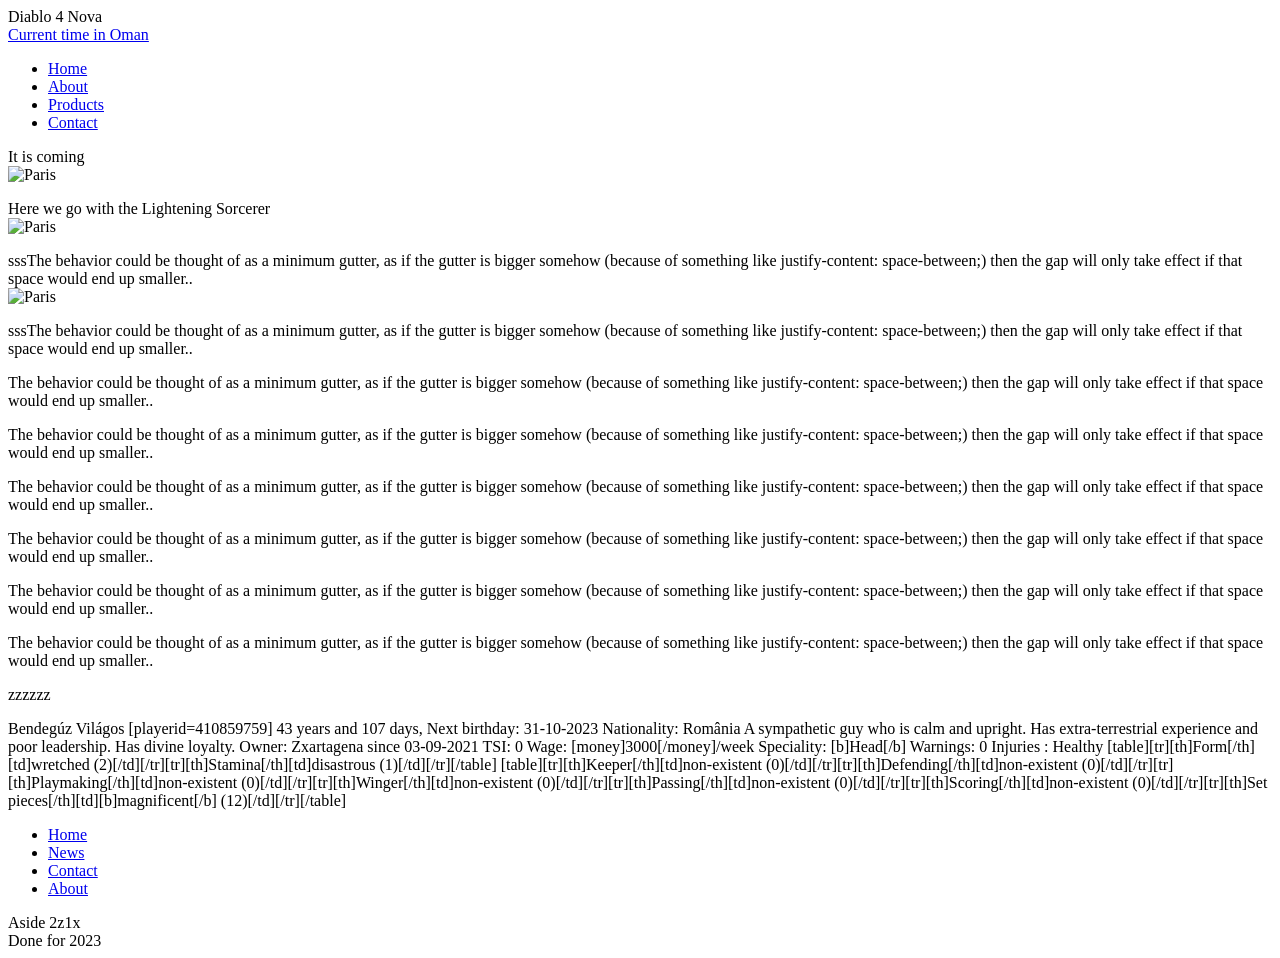
==== index.html @ be7732a3 "Update index.html" ====
<!DOCTYPE html>
<html>
<head>
<link href="https://fonts.googleapis.com/css?family=Open+Sans:400,600,300" rel="stylesheet" type="text/css">

<link rel="stylesheet" href="eee.css">
<!--------------->
   <script src="https://code.jquery.com/jquery-1.11.3.min.js"></script>
   <script>
      $(function() {
         $("#includeHtml").load("timer/countdown.html");
      });
   </script>
<!--------------->
<!--------------->
<style>
h1{
color: #396;
font-weight: 100;
font-size: 40px;
margin: 40px 0px 20px;
}
#clockdiv{
	font-family: sans-serif;
	color: #fff;
	display: inline-block;
	font-weight: 100;
	text-align: center;
	font-size: 30px;
}
#clockdiv > div{
	padding: 10px;
	border-radius: 3px;
	background: #00BF96;
	display: inline-block;
}
#clockdiv div > span{
	padding: 15px;
	border-radius: 3px;
	background: #00816A;
	display: inline-block;
}
smalltext{
	padding-top: 5px;
	font-size: 16px;
}
</style>
<!--------------->


</head>
<body>
<div class="wrapper">
  <header class="header">Diablo 4 Nova</header> 
	<!-------------------------->
<aside class="pclock">
<script src="https://cdn.logwork.com/widget/clock.js"></script>
<a href="https://logwork.com/current-time-in-muscat-oman-masqat" class="clock-time" data-style="roman-y-light" data-size="111" data-timezone="Asia/Muscat">Current time in Oman</a>
</aside>
<!-------------------------->
	<!--<header class="navtop">-->
		<ul class="navigation">
  			<li><a href="Diablo IV countdown.html">Home</a></li>
  			<li><a href="https://seebnova.github.io/testall/main/index.html">About</a></li>
  			<li><a href="#">Products</a></li>
  			<li><a href="#">Contact</a></li>
		</ul>
	<!--</header>-->
  <article class="main">
<p></p>
<p></p>
<p>
<div id="includeHtml"></div>
</p>
	<p><div class="flex-container"><div class="blog"> It is coming </div><div class="viz"> <img src="img/loot2.png" alt="Paris" width="170" height="420"></div> </div></p>

<p><div class="flex-container"><div class="blog"> Here we go with the Lightening Sorcerer </div><div class="viz"> <img src="img/loot1.jpg" alt="Paris" width="460" height="300"></div> </div></p>
<p><div class="flex-container"><div class="blog"> sssThe behavior could be thought of as a minimum gutter, as if the gutter is bigger somehow (because of something like justify-content: space-between;) then the gap will only take effect if that space would end up smaller..
 </div><div class="viz"> <img src="img/loot1.jpg" alt="Paris" width="460" height="300"></div> </div></p>	  	  
  <p>sssThe behavior could be thought of as a minimum gutter, as if the gutter is bigger somehow (because of something like justify-content: space-between;) then the gap will only take effect if that space would end up smaller..</p>  
 <p>The behavior could be thought of as a minimum gutter, as if the gutter is bigger somehow (because of something like justify-content: space-between;) then the gap will only take effect if that space would end up smaller..</p>  
 <p>The behavior could be thought of as a minimum gutter, as if the gutter is bigger somehow (because of something like justify-content: space-between;) then the gap will only take effect if that space would end up smaller..</p>  
 <p>The behavior could be thought of as a minimum gutter, as if the gutter is bigger somehow (because of something like justify-content: space-between;) then the gap will only take effect if that space would end up smaller..</p>  
 <p>The behavior could be thought of as a minimum gutter, as if the gutter is bigger somehow (because of something like justify-content: space-between;) then the gap will only take effect if that space would end up smaller..</p>  
 <p>The behavior could be thought of as a minimum gutter, as if the gutter is bigger somehow (because of something like justify-content: space-between;) then the gap will only take effect if that space would end up smaller..</p>  
 <p>The behavior could be thought of as a minimum gutter, as if the gutter is bigger somehow (because of something like justify-content: space-between;) then the gap will only take effect if that space would end up smaller..</p>  
 <p>zzzzzz</p>
	  Bendegúz Világos [playerid=410859759]
43 years and 107 days, Next birthday: 31-10-2023

Nationality: România

A sympathetic guy who is calm and upright. Has extra-terrestrial experience and poor leadership. Has divine loyalty.
Owner: Zxartagena since 03-09-2021
TSI: 0
Wage: [money]3000[/money]/week
Speciality: [b]Head[/b]
Warnings: 0
Injuries : Healthy

[table][tr][th]Form[/th][td]wretched (2)[/td][/tr][tr][th]Stamina[/th][td]disastrous (1)[/td][/tr][/table]
[table][tr][th]Keeper[/th][td]non-existent (0)[/td][/tr][tr][th]Defending[/th][td]non-existent (0)[/td][/tr][tr][th]Playmaking[/th][td]non-existent (0)[/td][/tr][tr][th]Winger[/th][td]non-existent (0)[/td][/tr][tr][th]Passing[/th][td]non-existent (0)[/td][/tr][tr][th]Scoring[/th][td]non-existent (0)[/td][/tr][tr][th]Set pieces[/th][td][b]magnificent[/b] (12)[/td][/tr][/table]

 </article>
  <aside class="aside aside-1">
<ul>
        <li><a href="#" class="active">
           <i class="fas fa-home icon"></i>
          Home</a></li>
        <li><a href="#">
           <i class="fas fa-rss icon"></i>
          News</a></li>
        <li><a href="#">
          <i class="fas fa-address-book icon"></i>
          Contact</a></li>
        <li><a href="#">
          <i class="fas fa-user icon"></i>
        About</a></li>
    </ul>

</aside>
<aside class="aside aside-2">Aside 2z1x</aside>
<footer class="footer">Done for 2023

</footer>




</div>
</body>

</html>
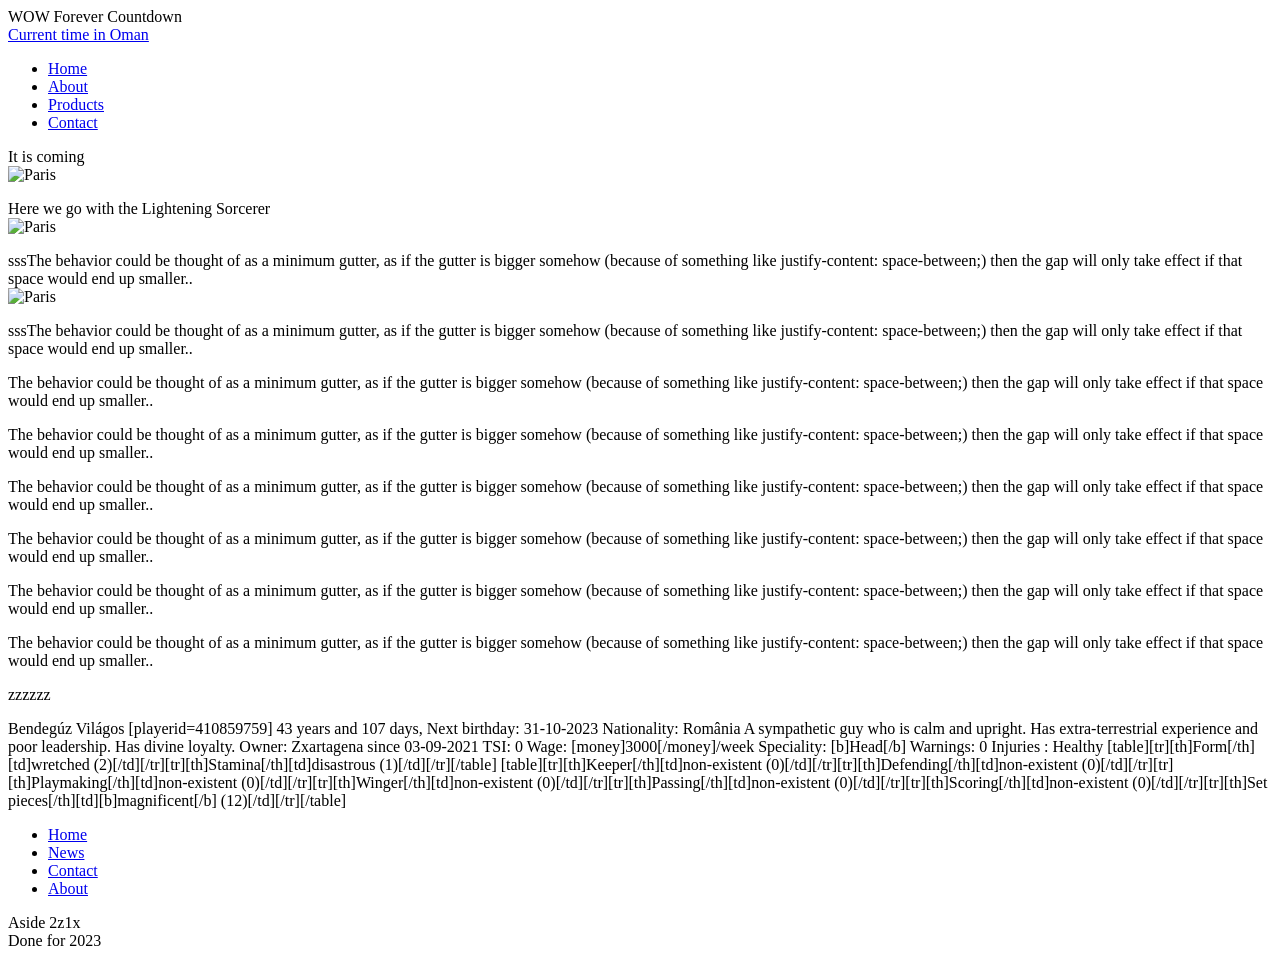
==== commit c95deb9b: "Update index.html" ====
--- a/index.html
+++ b/index.html
@@ -51,7 +51,7 @@
 </head>
 <body>
 <div class="wrapper">
-  <header class="header">Diablo 4 Nova</header> 
+  <header class="header">WOW Forever Countdown</header> 
 	<!-------------------------->
 <aside class="pclock">
 <script src="https://cdn.logwork.com/widget/clock.js"></script>
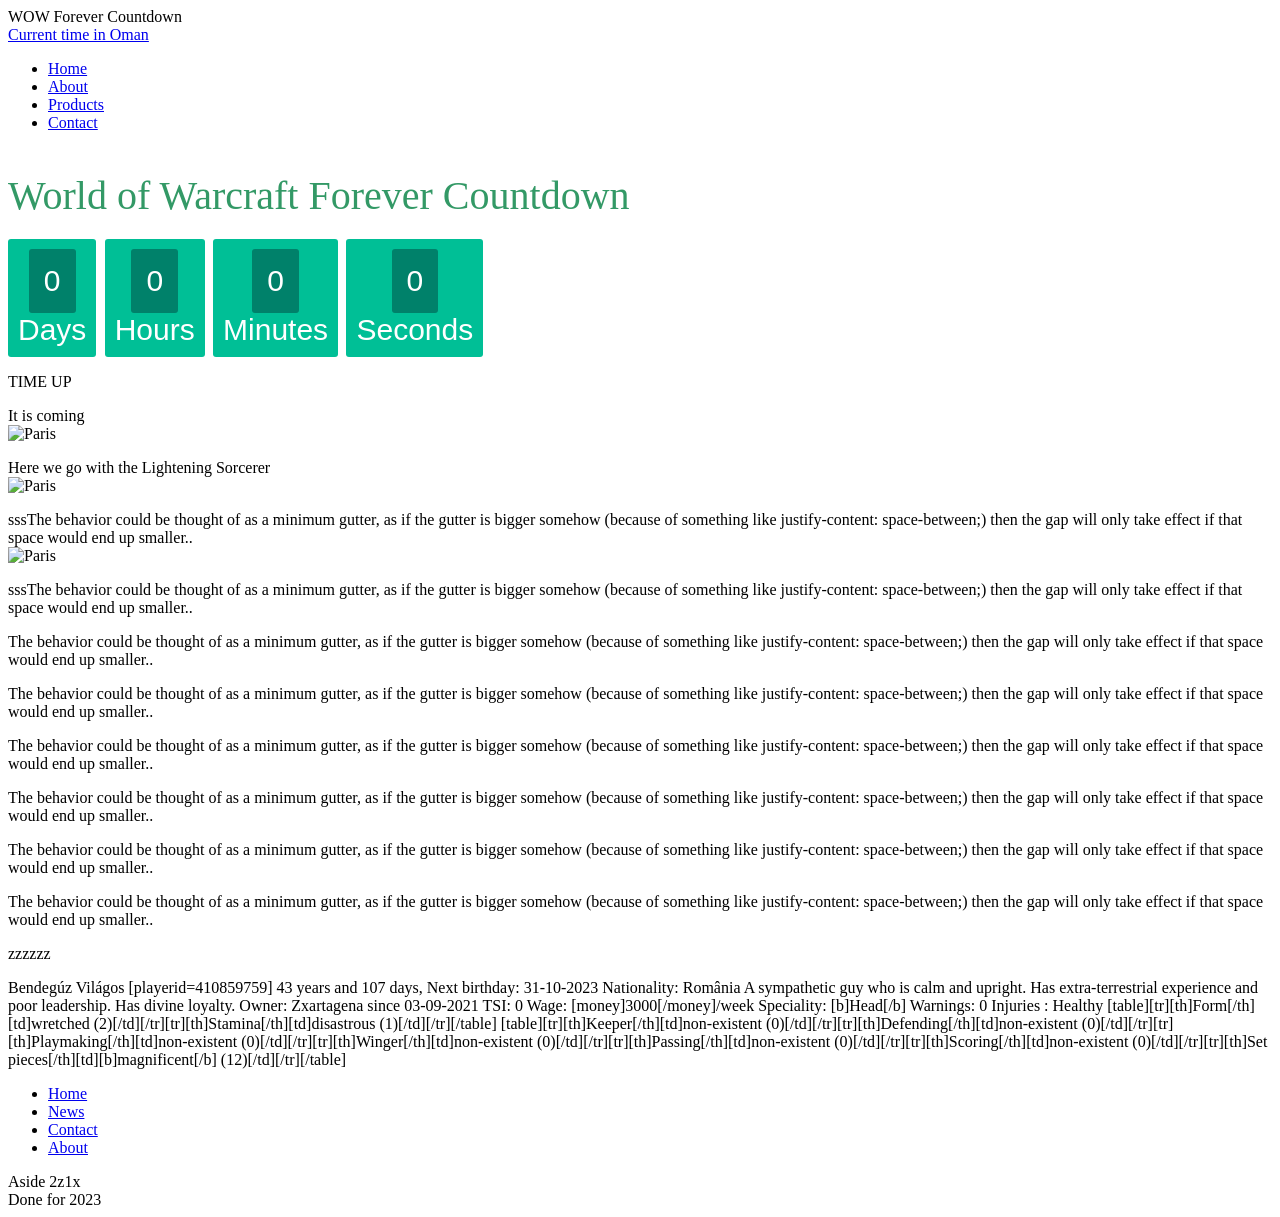
==== commit aaf459c4: "Update index.html" ====
--- a/index.html
+++ b/index.html
@@ -76,7 +76,7 @@
 
 <p><div class="flex-container"><div class="blog"> Here we go with the Lightening Sorcerer </div><div class="viz"> <img src="img/loot1.jpg" alt="Paris" width="460" height="300"></div> </div></p>
 <p><div class="flex-container"><div class="blog"> sssThe behavior could be thought of as a minimum gutter, as if the gutter is bigger somehow (because of something like justify-content: space-between;) then the gap will only take effect if that space would end up smaller..
- </div><div class="viz"> <img src="img/loot1.jpg" alt="Paris" width="460" height="300"></div> </div></p>	  	  
+ </div><div class="viz"> <img src="img/shadow.wepg" alt="Paris" width="460" height="300"></div> </div></p>	  	  
   <p>sssThe behavior could be thought of as a minimum gutter, as if the gutter is bigger somehow (because of something like justify-content: space-between;) then the gap will only take effect if that space would end up smaller..</p>  
  <p>The behavior could be thought of as a minimum gutter, as if the gutter is bigger somehow (because of something like justify-content: space-between;) then the gap will only take effect if that space would end up smaller..</p>  
  <p>The behavior could be thought of as a minimum gutter, as if the gutter is bigger somehow (because of something like justify-content: space-between;) then the gap will only take effect if that space would end up smaller..</p>  
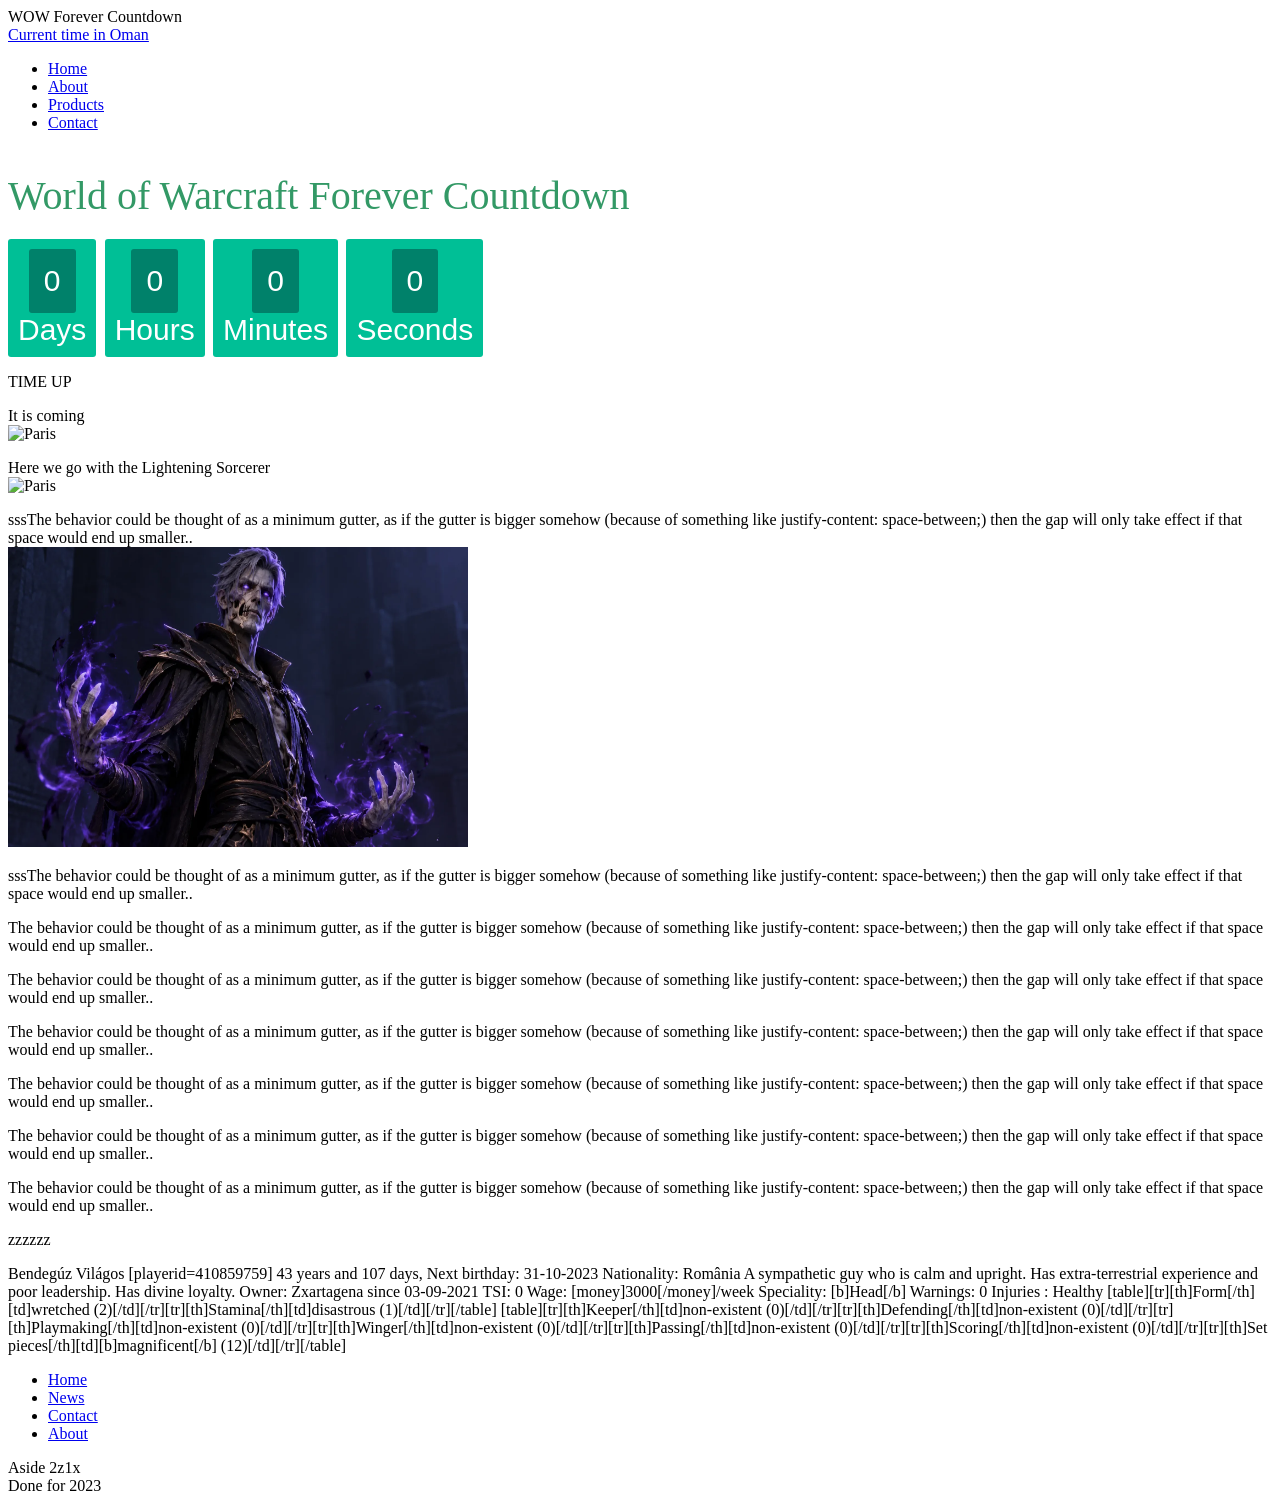
==== commit e4f105ac: "Update index.html" ====
--- a/index.html
+++ b/index.html
@@ -76,7 +76,7 @@
 
 <p><div class="flex-container"><div class="blog"> Here we go with the Lightening Sorcerer </div><div class="viz"> <img src="img/loot1.jpg" alt="Paris" width="460" height="300"></div> </div></p>
 <p><div class="flex-container"><div class="blog"> sssThe behavior could be thought of as a minimum gutter, as if the gutter is bigger somehow (because of something like justify-content: space-between;) then the gap will only take effect if that space would end up smaller..
- </div><div class="viz"> <img src="img/shadow.wepg" alt="Paris" width="460" height="300"></div> </div></p>	  	  
+ </div><div class="viz"> <img src="img/shadow.webp" alt="Paris" width="460" height="300"></div> </div></p>	  	  
   <p>sssThe behavior could be thought of as a minimum gutter, as if the gutter is bigger somehow (because of something like justify-content: space-between;) then the gap will only take effect if that space would end up smaller..</p>  
  <p>The behavior could be thought of as a minimum gutter, as if the gutter is bigger somehow (because of something like justify-content: space-between;) then the gap will only take effect if that space would end up smaller..</p>  
  <p>The behavior could be thought of as a minimum gutter, as if the gutter is bigger somehow (because of something like justify-content: space-between;) then the gap will only take effect if that space would end up smaller..</p>  
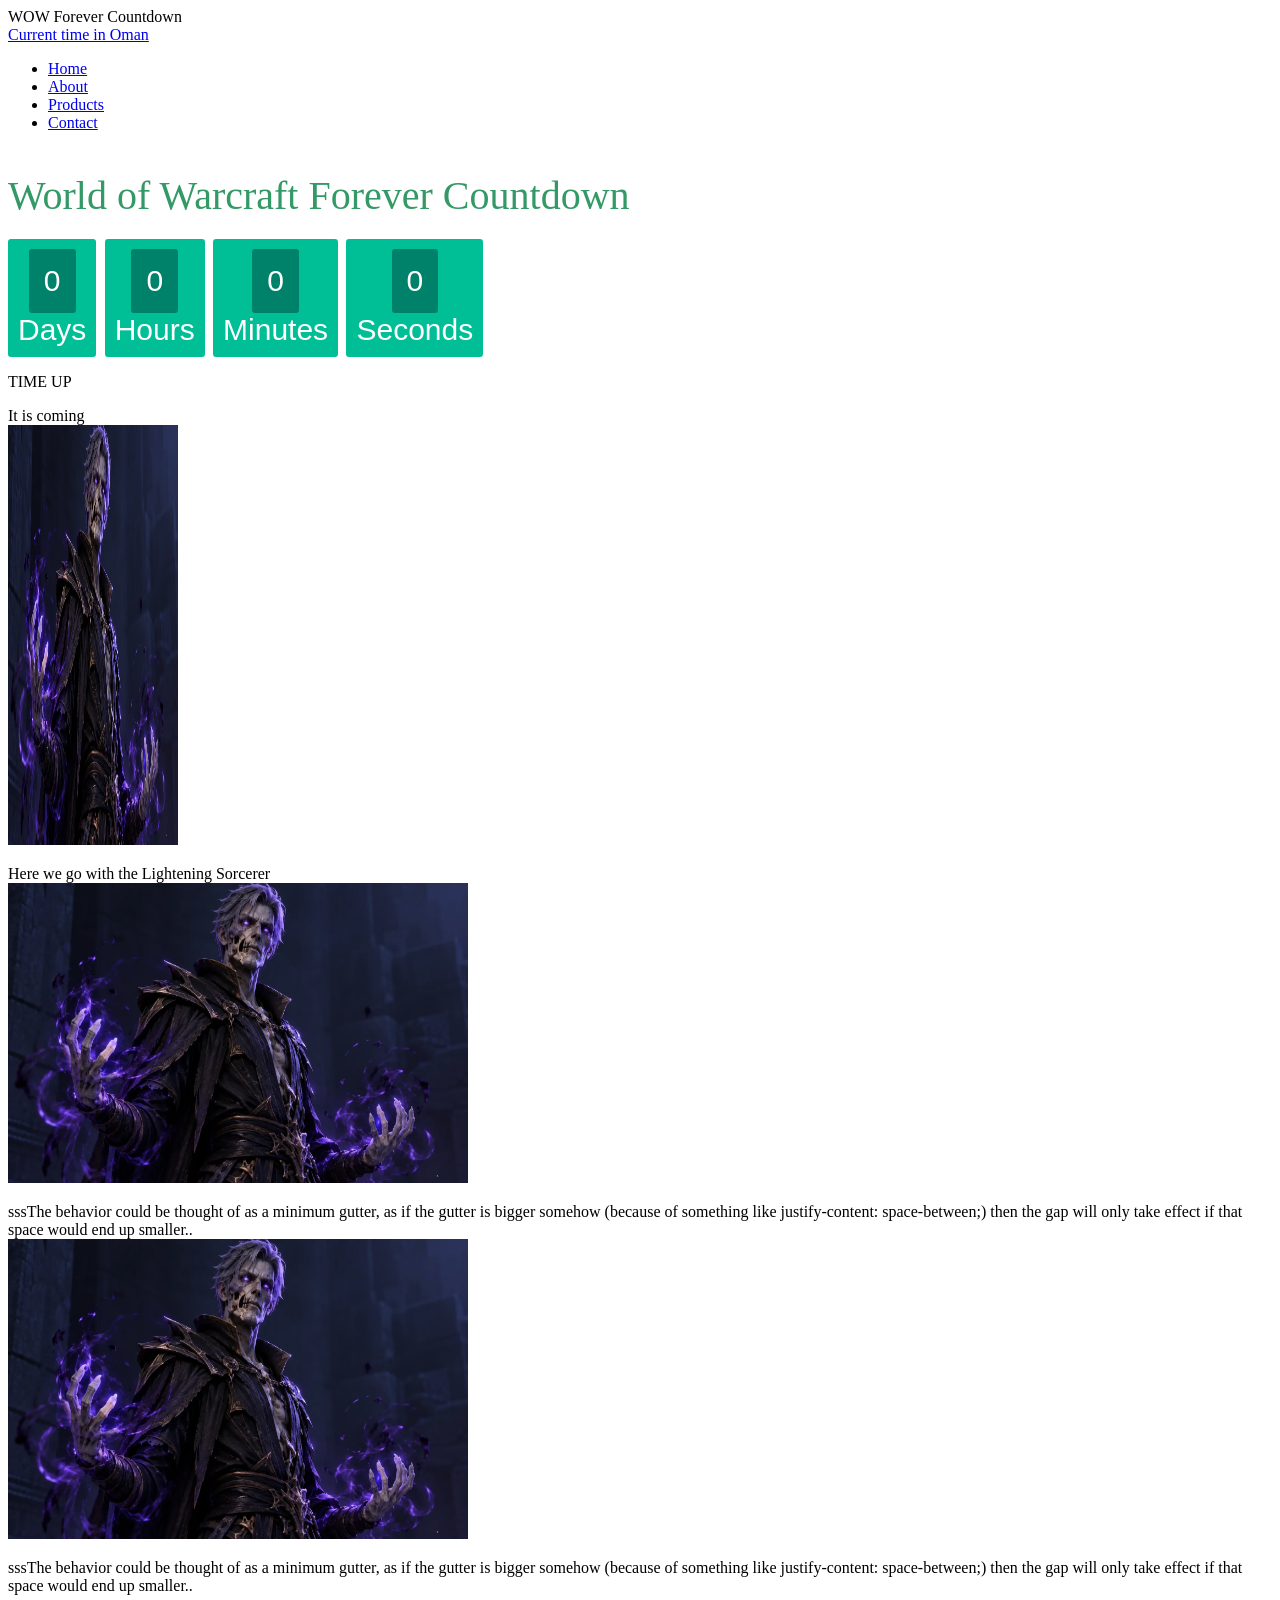
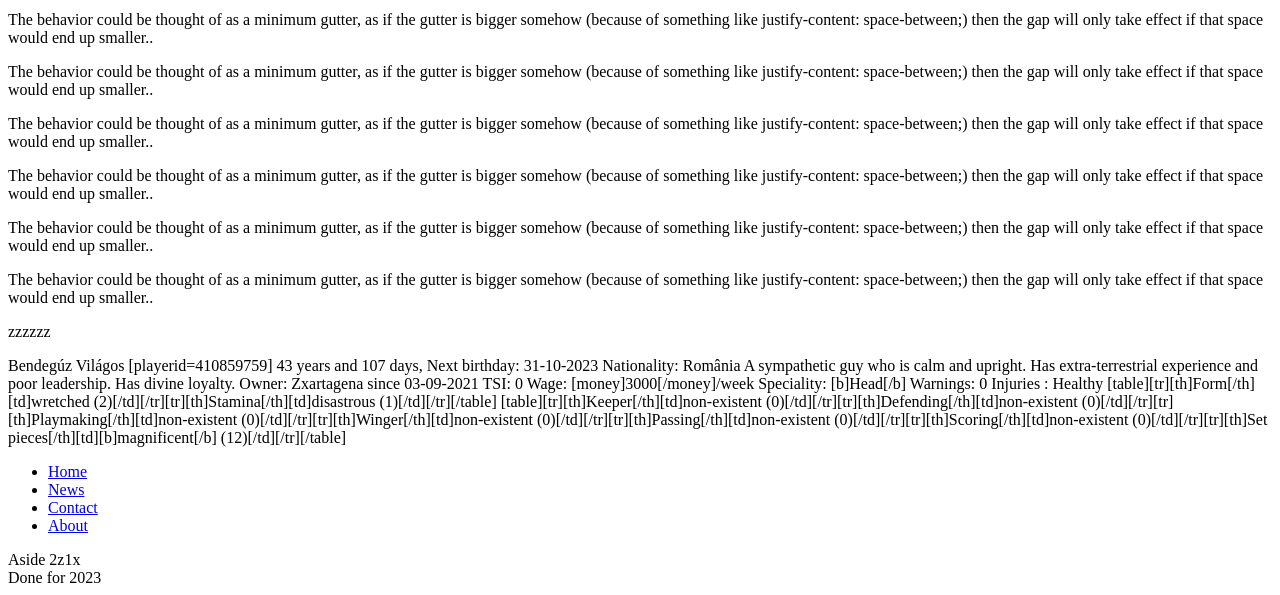
==== commit 589fb3e8: "Update index.html" ====
--- a/index.html
+++ b/index.html
@@ -72,9 +72,9 @@
 <p>
 <div id="includeHtml"></div>
 </p>
-	<p><div class="flex-container"><div class="blog"> It is coming </div><div class="viz"> <img src="img/loot2.png" alt="Paris" width="170" height="420"></div> </div></p>
+	<p><div class="flex-container"><div class="blog"> It is coming </div><div class="viz"> <img src="img/shadow.webp" alt="Paris" width="170" height="420"></div> </div></p>
 
-<p><div class="flex-container"><div class="blog"> Here we go with the Lightening Sorcerer </div><div class="viz"> <img src="img/loot1.jpg" alt="Paris" width="460" height="300"></div> </div></p>
+<p><div class="flex-container"><div class="blog"> Here we go with the Lightening Sorcerer </div><div class="viz"> <img src="img/shadow.webp" alt="Paris" width="460" height="300"></div> </div></p>
 <p><div class="flex-container"><div class="blog"> sssThe behavior could be thought of as a minimum gutter, as if the gutter is bigger somehow (because of something like justify-content: space-between;) then the gap will only take effect if that space would end up smaller..
  </div><div class="viz"> <img src="img/shadow.webp" alt="Paris" width="460" height="300"></div> </div></p>	  	  
   <p>sssThe behavior could be thought of as a minimum gutter, as if the gutter is bigger somehow (because of something like justify-content: space-between;) then the gap will only take effect if that space would end up smaller..</p>  
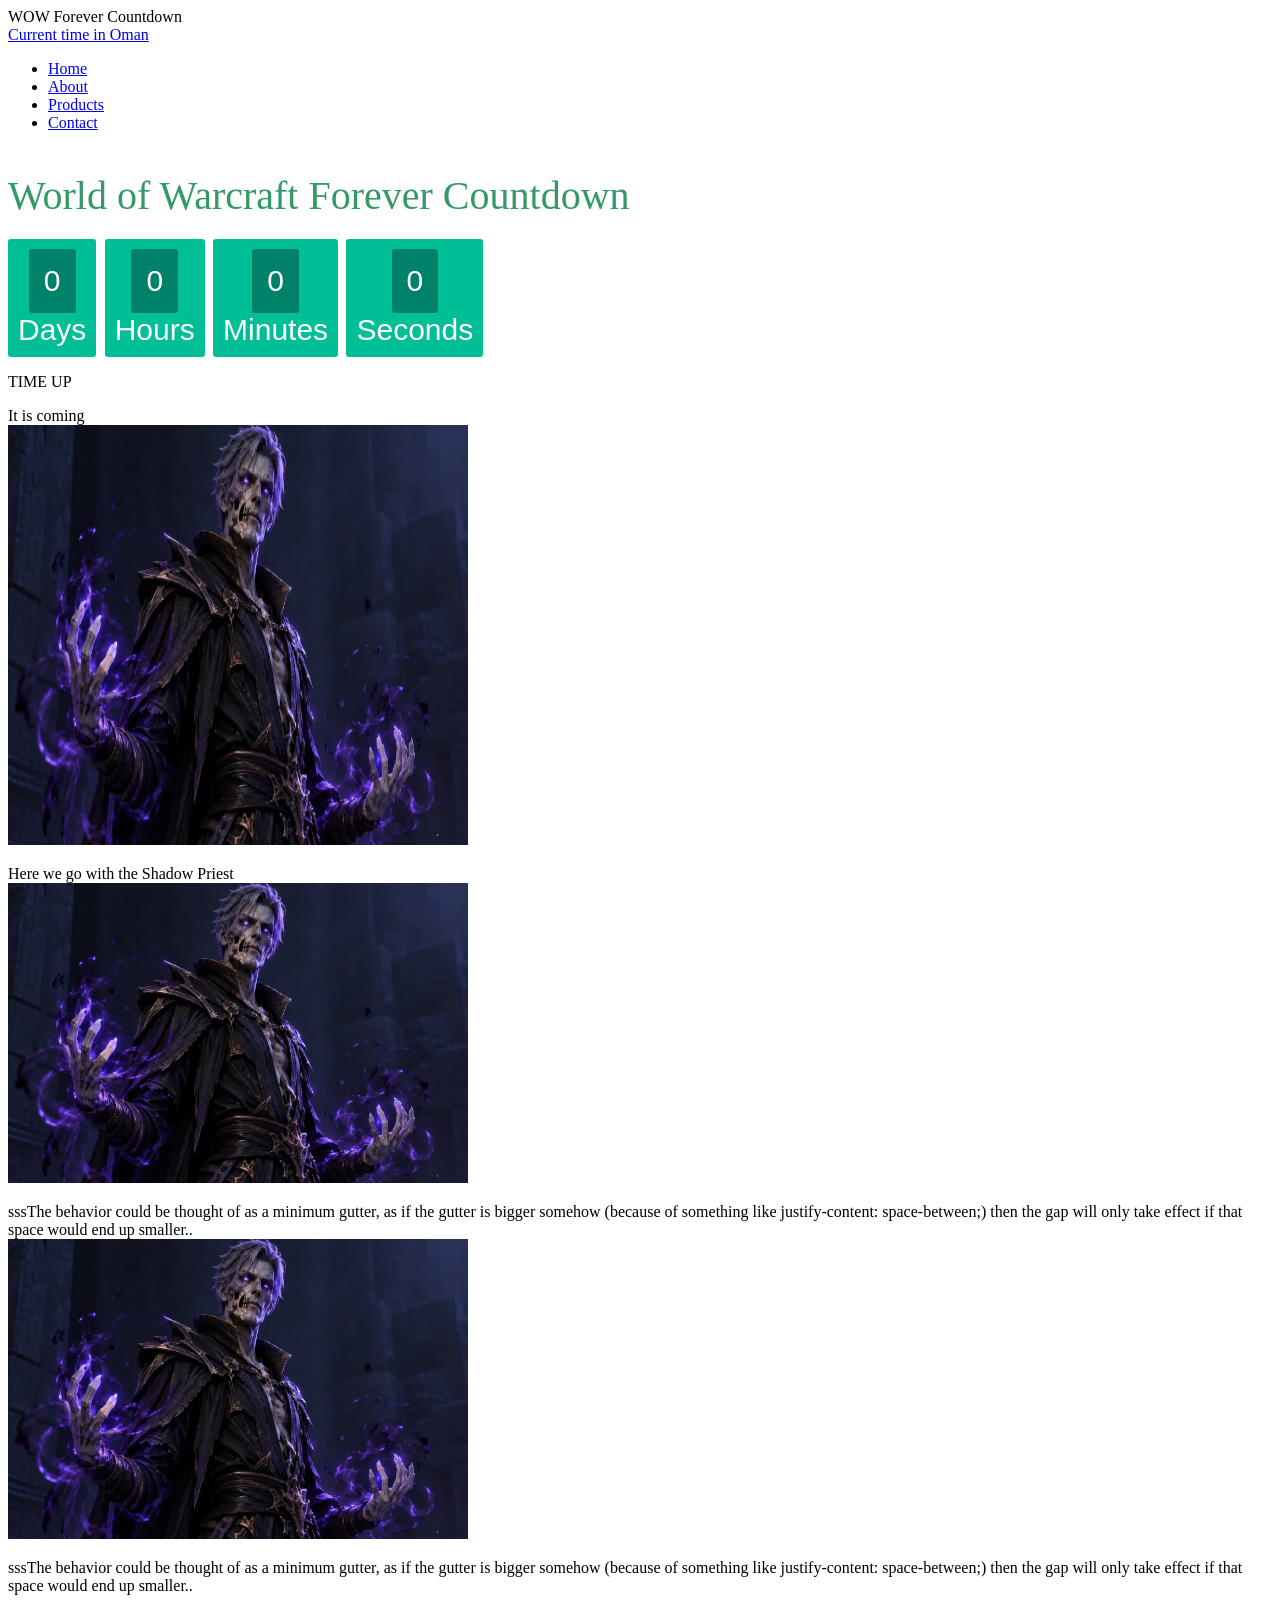
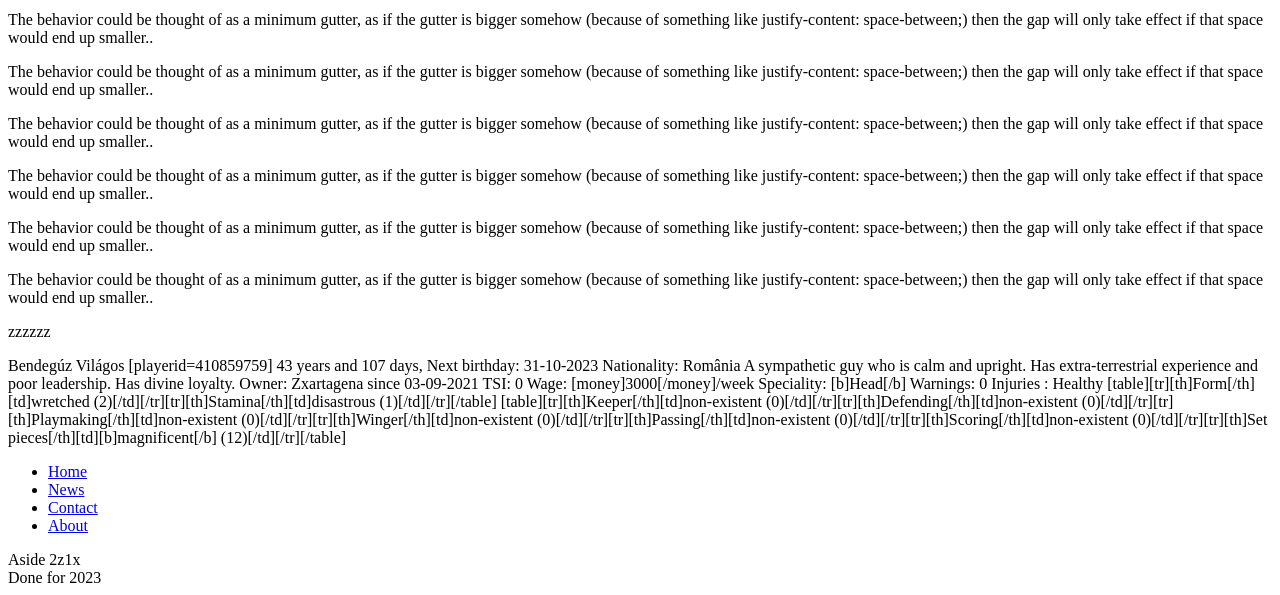
==== commit f6fb9720: "Update index.html" ====
--- a/index.html
+++ b/index.html
@@ -72,9 +72,9 @@
 <p>
 <div id="includeHtml"></div>
 </p>
-	<p><div class="flex-container"><div class="blog"> It is coming </div><div class="viz"> <img src="img/shadow.webp" alt="Paris" width="170" height="420"></div> </div></p>
+	<p><div class="flex-container"><div class="blog"> It is coming </div><div class="viz"> <img src="img/shadow.webp" alt="Paris" width="460" height="420"></div> </div></p>
 
-<p><div class="flex-container"><div class="blog"> Here we go with the Lightening Sorcerer </div><div class="viz"> <img src="img/shadow.webp" alt="Paris" width="460" height="300"></div> </div></p>
+<p><div class="flex-container"><div class="blog"> Here we go with the Shadow Priest </div><div class="viz"> <img src="img/shadow.webp" alt="Paris" width="460" height="300"></div> </div></p>
 <p><div class="flex-container"><div class="blog"> sssThe behavior could be thought of as a minimum gutter, as if the gutter is bigger somehow (because of something like justify-content: space-between;) then the gap will only take effect if that space would end up smaller..
  </div><div class="viz"> <img src="img/shadow.webp" alt="Paris" width="460" height="300"></div> </div></p>	  	  
   <p>sssThe behavior could be thought of as a minimum gutter, as if the gutter is bigger somehow (because of something like justify-content: space-between;) then the gap will only take effect if that space would end up smaller..</p>  
